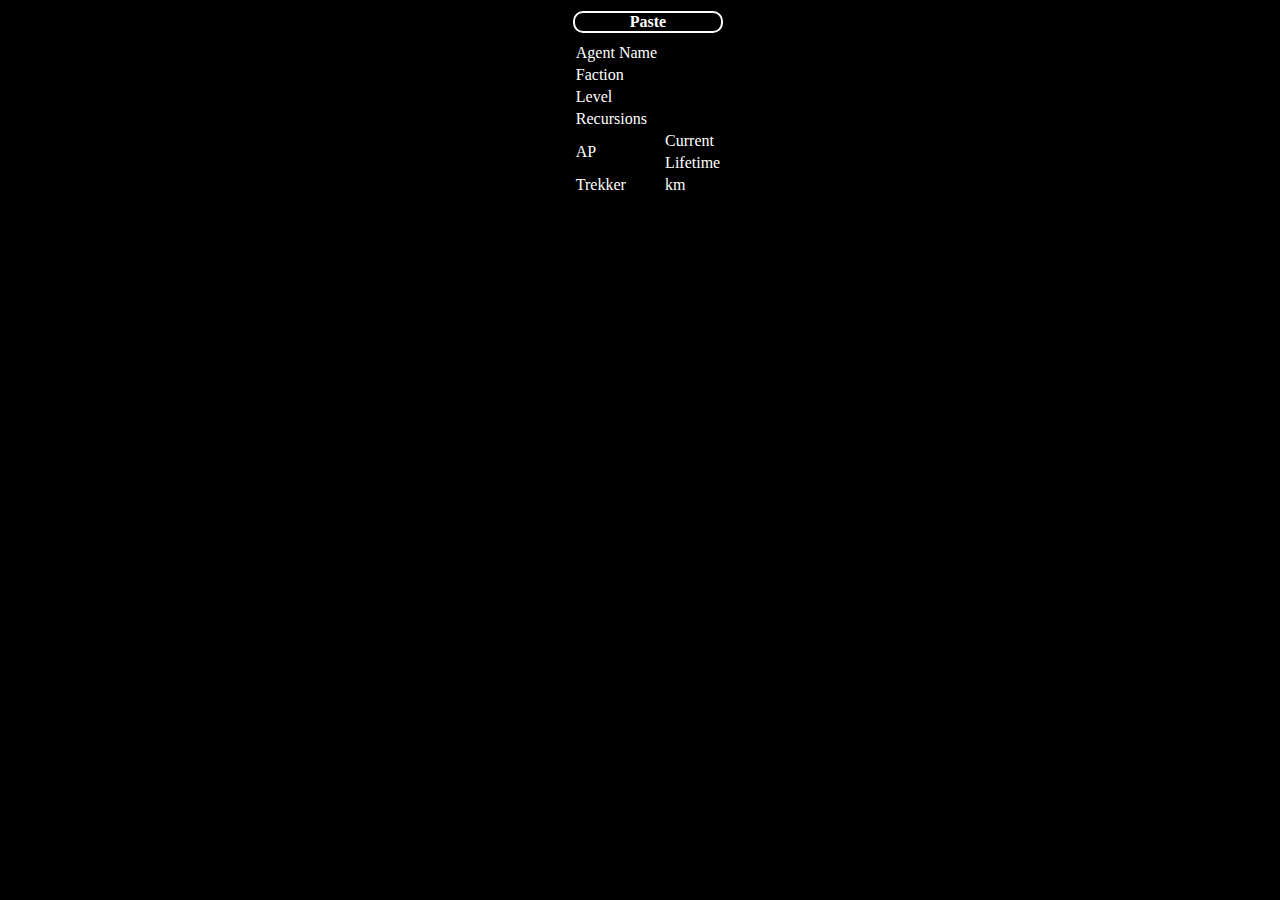
==== create/index.html @ 90043f9a "Initial commit" ====
<html>

<head>
    <title>Ingress First Saturday Stats QR Generator</title>

    <style type="text/css">
        body {
            width: 100%;
            text-align: center;
            background: black;
            color: white;
        }

        img {
            border: 0;
        }

        div.button {
            color: white;
            background: black;
            border: 2px solid white;
            ;
            border-radius: 10px;
            cursor: pointer;
            font-weight: bold;
            vertical-align: center;
        }
    </style>

    <script type="text/javascript">

        const IngressLevels = [
            { Level: 2, AP: 2500, Bronze: 0, Silver: 0, Gold: 0, Platinum: 0, Onyx: 0 }
            , { Level: 3, AP: 20000, Bronze: 0, Silver: 0, Gold: 0, Platinum: 0, Onyx: 0 }
            , { Level: 4, AP: 70000, Bronze: 0, Silver: 0, Gold: 0, Platinum: 0, Onyx: 0 }
            , { Level: 5, AP: 150000, Bronze: 0, Silver: 0, Gold: 0, Platinum: 0, Onyx: 0 }
            , { Level: 6, AP: 300000, Bronze: 0, Silver: 0, Gold: 0, Platinum: 0, Onyx: 0 }
            , { Level: 7, AP: 600000, Bronze: 0, Silver: 0, Gold: 0, Platinum: 0, Onyx: 0 }
            , { Level: 8, AP: 1200000, Bronze: 0, Silver: 0, Gold: 0, Platinum: 0, Onyx: 0 }
            , { Level: 9, AP: 2400000, Bronze: 0, Silver: 4, Gold: 1, Platinum: 0, Onyx: 0 }
            , { Level: 10, AP: 4000000, Bronze: 0, Silver: 5, Gold: 2, Platinum: 0, Onyx: 0 }
            , { Level: 11, AP: 6000000, Bronze: 0, Silver: 6, Gold: 4, Platinum: 0, Onyx: 0 }
            , { Level: 12, AP: 8400000, Bronze: 0, Silver: 7, Gold: 6, Platinum: 0, Onyx: 0 }
            , { Level: 13, AP: 12000000, Bronze: 0, Silver: 7, Gold: 7, Platinum: 1, Onyx: 0 }
            , { Level: 14, AP: 17000000, Bronze: 0, Silver: 7, Gold: 7, Platinum: 2, Onyx: 0 }
            , { Level: 15, AP: 24000000, Bronze: 0, Silver: 7, Gold: 7, Platinum: 3, Onyx: 0 }
            , { Level: 16, AP: 40000000, Bronze: 0, Silver: 7, Gold: 7, Platinum: 4, Onyx: 2 }
        ]

        function GetLevel(stats) {
            return IngressLevels.sort((a, b) => b.AP - a.AP).find(e => stats.ap >= e.AP).Level;
        }

        const IncludeInQR = [
            { AgentStats: 'username' }
            , { AgentStats: 'faction' }
            , { AgentStats: 'lifetimeap' }
            , { AgentStats: 'ap' }
            , { AgentStats: 'trekker' }
            , { AgentStats: 'recursions' }
        ]

        const StatsDefs = [
            { Niantic: 'Time Span', AgentStats: '' }
            , { Niantic: 'Agent Name', AgentStats: 'username' }
            , { Niantic: 'Agent Faction', AgentStats: 'faction' }
            , { Niantic: 'Date (yyyy-mm-dd)', AgentStats: '' }
            , { Niantic: 'Time (hh:mm:ss)', AgentStats: '' }
            , { Niantic: 'Lifetime AP', AgentStats: 'lifetimeap' }
            , { Niantic: 'Current AP', AgentStats: 'ap' }
            , { Niantic: 'Unique Portals Visited', AgentStats: 'explorer' }
            , { Niantic: 'Portals Discovered', AgentStats: 'seer' }
            , { Niantic: 'Seer Points', AgentStats: '' }
            , { Niantic: 'XM Collected', AgentStats: '' }
            , { Niantic: 'OPR Agreements', AgentStats: '' }
            , { Niantic: 'Distance Walked', AgentStats: 'trekker' }
            , { Niantic: 'Resonators Deployed', AgentStats: 'builder' }
            , { Niantic: 'Links Created', AgentStats: 'connector' }
            , { Niantic: 'Control Fields Created', AgentStats: 'mind-controller' }
            , { Niantic: 'Mind Units Captured', AgentStats: 'illuminator' }
            , { Niantic: 'Longest Link Ever Created', AgentStats: '' }
            , { Niantic: 'Largest Control Field', AgentStats: '' }
            , { Niantic: 'XM Recharged', AgentStats: 'recharger' }
            , { Niantic: 'Portals Captured', AgentStats: 'liberator' }
            , { Niantic: 'Unique Portals Captured', AgentStats: 'pioneer' }
            , { Niantic: 'Mods Deployed', AgentStats: 'engineer' }
            , { Niantic: 'Resonators Destroyed', AgentStats: 'purifier' }
            , { Niantic: 'Portals Neutralized', AgentStats: '' }
            , { Niantic: 'Enemy Links Destroyed', AgentStats: '' }
            , { Niantic: 'Enemy Fields Destroyed', AgentStats: '' }
            , { Niantic: 'Max Time Portal Held', AgentStats: 'guardian' }
            , { Niantic: 'Max Time Link Maintained', AgentStats: '' }
            , { Niantic: 'Max Link Length x Days', AgentStats: '' }
            , { Niantic: 'Max Time Field Held', AgentStats: '' }
            , { Niantic: 'Largest Field MUs x Days', AgentStats: '' }
            , { Niantic: 'Unique Missions Completed', AgentStats: 'specops' }
            , { Niantic: 'Hacks', AgentStats: 'hacker' }
            , { Niantic: 'Glyph Hack Points', AgentStats: 'translator' }
            , { Niantic: 'Longest Hacking Streak', AgentStats: 'sojourner' }
            , { Niantic: 'Mission Day(s) Attended', AgentStats: 'missionday' }
            , { Niantic: 'NL-1331 Meetup(s) Attended', AgentStats: '' }
            , { Niantic: 'First Saturday Events', AgentStats: '' }
            , { Niantic: 'Intel Ops Missions', AgentStats: '' }
            , { Niantic: 'Recursions', AgentStats: 'recursions' }
        ]

        const FactionTranslation = [
            { Niantic: 'Resistance', AgentStats: 'res', color: 'blue' }
            , { Niantic: 'Enlightened', AgentStats: 'enl', color: 'green' }
        ]

        function tsvObj(tsv) {
            var lines = tsv.split("\n");
            var result = [];
            var headers = lines[0].split("\t");
            for (var i = 1; i < lines.length; i++) {
                var obj = {};
                var currentline = lines[i].split("\t");
                for (var j = 0; j < headers.length; j++) {
                    var AgentStats = StatsDefs.filter(e => e.Niantic === headers[j] && e.AgentStats != '');
                    if (AgentStats.length > 0) {
                        if (IncludeInQR.some(e => e.AgentStats === AgentStats[0].AgentStats)) {
                            if (FactionTranslation.some(e => e.Niantic === currentline[j])) {
                                obj[AgentStats[0].AgentStats] = FactionTranslation.filter(e => e.Niantic === currentline[j])[0].AgentStats;
                            }
                            else {
                                obj[AgentStats[0].AgentStats] = currentline[j];
                            }
                        }
                    }
                }
                result.push(obj);
            }
            return (result[0]);
        }

        function paste() {
            navigator.clipboard.readText()
                .then(text => {
                    var rawdata = text;
                    var stats = tsvObj(rawdata);
                    stats["level"] = GetLevel(stats);
                    var data = JSON.stringify(stats);

                    document.getElementById("qrimage").innerHTML = "<img src='https://chart.googleapis.com/chart?chs=500x500&cht=qr&chl=" + encodeURIComponent(data) + "&chld=H'/>";
                    document.getElementById("AgentName").innerText = stats.username;
                    document.getElementById("Faction").innerText = FactionTranslation.find(e => e.AgentStats === stats.faction).Niantic;
                    document.getElementById("Faction").style.color = FactionTranslation.find(e => e.AgentStats === stats.faction).color;
                    document.getElementById("Level").innerText = stats.level;
                    document.getElementById("LifetimeAP").innerText = stats.lifetimeap.replace(/\B(?=(\d{3})+(?!\d))/g, ",");;
                    document.getElementById("CurrentAP").innerText = stats.ap.replace(/\B(?=(\d{3})+(?!\d))/g, ",");;
                    document.getElementById("Trekker").innerText = stats.trekker.replace(/\B(?=(\d{3})+(?!\d))/g, ",");;
                    document.getElementById("Recursions").innerText = stats.recursions;

                    // document.getElementById("rawdata").value = text;
                    // document.getElementById("data").value = data;

                    console.log('Pasted content: ', text);
                    console.log('Processed data: ', data);
                })
                .catch(err => {
                    console.error('Failed to read clipboard contents: ', err);
                });
        }

    </script>
</head>

<body>
    <div id="main">
        <div id="mainbody">
            <table border="0" align="center">
                <tr>
                    <td align="center">
                        <div class="button" onclick="paste()">Paste</div>
                    </td>
                </tr>
                <tr>
                    <td align="center">
                        <div id="qrimage">
                        </div>
                    </td>
                </tr>
                <tr>
                    <td align="center">
                        <div id="stats">
                            <table align="center">
                                <tr>
                                    <td>Agent Name</td>
                                    <td><span id="AgentName"></span></td>
                                </tr>
                                <tr>
                                    <td>Faction</td>
                                    <td><span id="Faction"></span></td>
                                </tr>
                                <tr>
                                    <td>Level</td>
                                    <td><span id="Level"></span></td>
                                </tr>
                                <tr>
                                    <td>Recursions</td>
                                    <td><span id="Recursions"></span></td>
                                </tr>
                                <tr>
                                    <td rowspan="2">AP</td>
                                    <td style="text-align : right;"><span id="CurrentAP"></span></td>
                                    <td>Current</td>
                                </tr>
                                <tr>
                                    <td style="text-align : right;"><span id="LifetimeAP"></span></td>
                                    <td>Lifetime</td>
                                </tr>
                                <tr>
                                    <td>Trekker</td>
                                    <td style="text-align : right;"><span id="Trekker"></span></td>
                                    <td>km</td>
                                </tr>
                            </table>
                        </div>
                    </td>
                </tr>
                <!-- <tr>
                    <td align="center">
                        <textarea cols="40" rows="10" id="rawdata"></textarea>
                    </td>
                </tr>
                <tr>
                    <td align="center">
                        <textarea cols="40" rows="10" id="data"></textarea>
                    </td>
                </tr> -->
            </table>
        </div>
    </div>
</body>

</html>
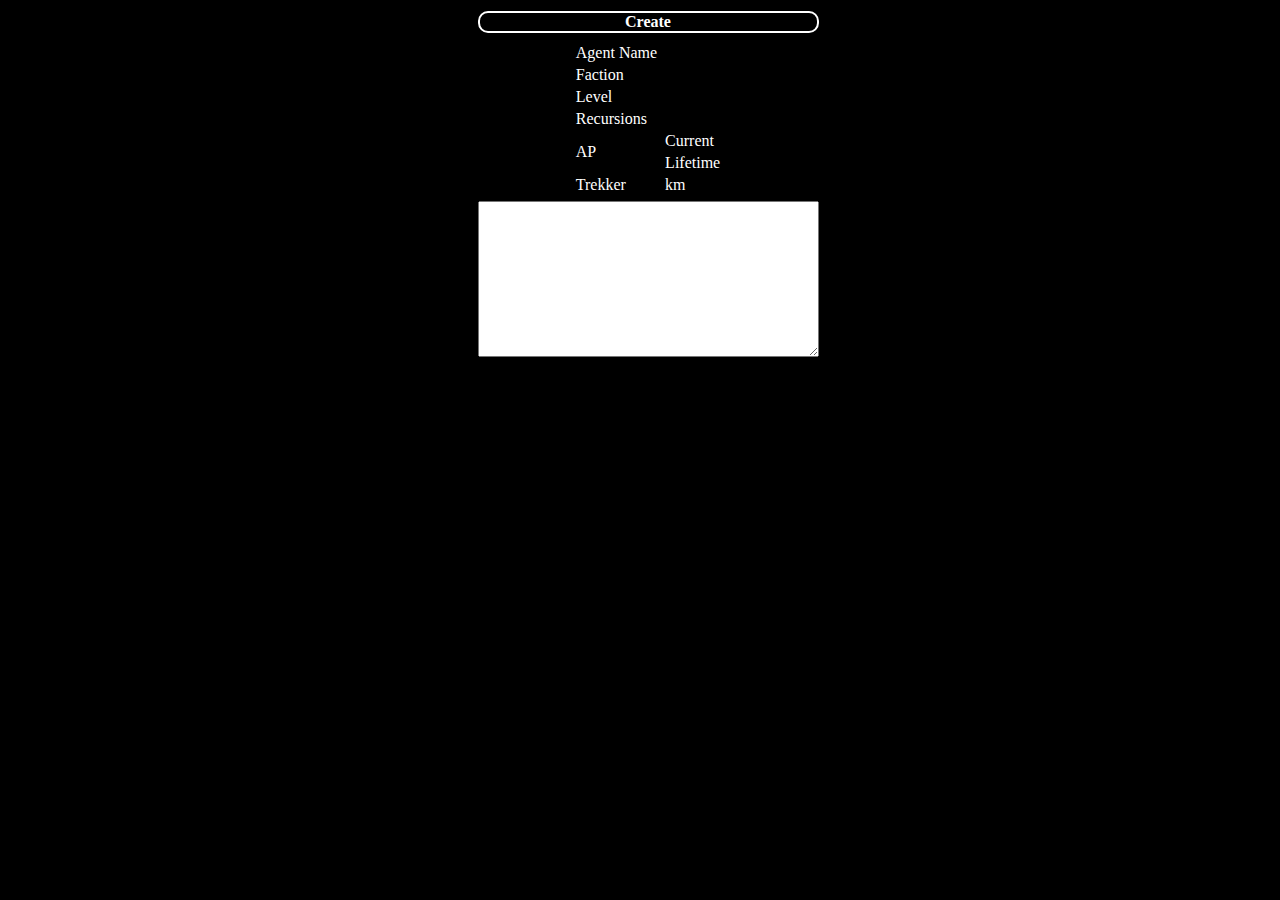
==== commit 99765788: "Update index.html" ====
--- a/create/index.html
+++ b/create/index.html
@@ -134,26 +134,30 @@
             return (result[0]);
         }
 
+        function create(text) {
+            var rawdata = text;
+            var stats = tsvObj(rawdata);
+            stats["level"] = GetLevel(stats);
+            var data = JSON.stringify(stats);
+
+            document.getElementById("qrimage").innerHTML = "<img src='https://chart.googleapis.com/chart?chs=500x500&cht=qr&chl=" + encodeURIComponent(data) + "&chld=H'/>";
+            document.getElementById("AgentName").innerText = stats.username;
+            document.getElementById("Faction").innerText = FactionTranslation.find(e => e.AgentStats === stats.faction).Niantic;
+            document.getElementById("Faction").style.color = FactionTranslation.find(e => e.AgentStats === stats.faction).color;
+            document.getElementById("Level").innerText = stats.level;
+            document.getElementById("LifetimeAP").innerText = stats.lifetimeap.replace(/\B(?=(\d{3})+(?!\d))/g, ",");;
+            document.getElementById("CurrentAP").innerText = stats.ap.replace(/\B(?=(\d{3})+(?!\d))/g, ",");;
+            document.getElementById("Trekker").innerText = stats.trekker.replace(/\B(?=(\d{3})+(?!\d))/g, ",");;
+            document.getElementById("Recursions").innerText = stats.recursions;
+
+            // document.getElementById("rawdata").value = text;
+            // document.getElementById("data").value = data;
+            return data;
+        }
+
         function paste() {
             navigator.clipboard.readText()
                 .then(text => {
-                    var rawdata = text;
-                    var stats = tsvObj(rawdata);
-                    stats["level"] = GetLevel(stats);
-                    var data = JSON.stringify(stats);
-
-                    document.getElementById("qrimage").innerHTML = "<img src='https://chart.googleapis.com/chart?chs=500x500&cht=qr&chl=" + encodeURIComponent(data) + "&chld=H'/>";
-                    document.getElementById("AgentName").innerText = stats.username;
-                    document.getElementById("Faction").innerText = FactionTranslation.find(e => e.AgentStats === stats.faction).Niantic;
-                    document.getElementById("Faction").style.color = FactionTranslation.find(e => e.AgentStats === stats.faction).color;
-                    document.getElementById("Level").innerText = stats.level;
-                    document.getElementById("LifetimeAP").innerText = stats.lifetimeap.replace(/\B(?=(\d{3})+(?!\d))/g, ",");;
-                    document.getElementById("CurrentAP").innerText = stats.ap.replace(/\B(?=(\d{3})+(?!\d))/g, ",");;
-                    document.getElementById("Trekker").innerText = stats.trekker.replace(/\B(?=(\d{3})+(?!\d))/g, ",");;
-                    document.getElementById("Recursions").innerText = stats.recursions;
-
-                    // document.getElementById("rawdata").value = text;
-                    // document.getElementById("data").value = data;
 
                     console.log('Pasted content: ', text);
                     console.log('Processed data: ', data);
@@ -172,9 +176,14 @@
             <table border="0" align="center">
                 <tr>
                     <td align="center">
+                        <div class="button" onclick="create(document.getElementById('rawdata').value)">Create</div>
+                    </td>
+                </tr>
+                <!-- <tr>
+                    <td align="center">
                         <div class="button" onclick="paste()">Paste</div>
                     </td>
-                </tr>
+                </tr> -->
                 <tr>
                     <td align="center">
                         <div id="qrimage">
@@ -219,12 +228,12 @@
                         </div>
                     </td>
                 </tr>
+                <tr>
+                    <td align="center">
+                        <textarea cols="40" rows="10" id="rawdata"></textarea>
+                    </td>
+                </tr>
                 <!-- <tr>
-                    <td align="center">
-                        <textarea cols="40" rows="10" id="rawdata"></textarea>
-                    </td>
-                </tr>
-                <tr>
                     <td align="center">
                         <textarea cols="40" rows="10" id="data"></textarea>
                     </td>
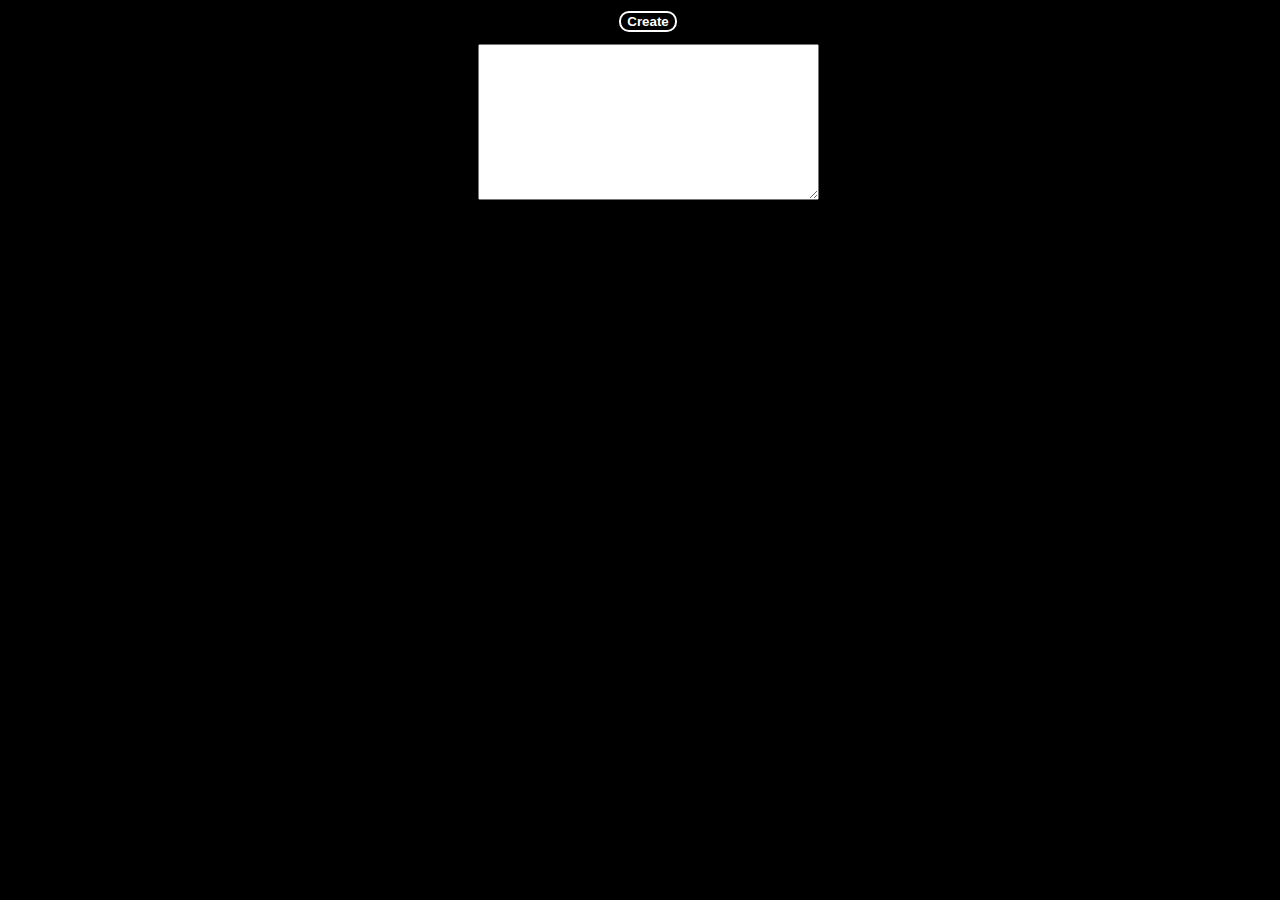
==== commit 1a571655: "update" ====
--- a/create/index.html
+++ b/create/index.html
@@ -15,158 +15,89 @@
             border: 0;
         }
 
-        div.button {
+        button {
             color: white;
             background: black;
             border: 2px solid white;
-            ;
             border-radius: 10px;
-            cursor: pointer;
             font-weight: bold;
-            vertical-align: center;
+        }
+
+        #stats.stats-waiting {
+            display:none;
+        }
+
+        #stats.stats-present {
+            display:block;
+        }
+
+        #qrimage.stats-waiting {
+            display:none;
+        }
+
+        #qrimage.stats-present {
+            display:block;
+        }
+
+        #reset.stats-waiting {
+            display:none;
+        }
+
+        #reset.stats-present {
+            display:block;
+        }
+
+        #rawdata.stats-waiting {
+            display:block;
+        }
+
+        #rawdata.stats-present {
+            display:none;
+        }
+
+        #create.stats-waiting {
+            display:block;
+        }
+
+        #create.stats-present {
+            display:none;
         }
     </style>
 
+    <script type="text/javascript" src="js/ingress/definitions.js"></script>
+    <script type="text/javascript" src="js/ingress/stats.js"></script>
+
     <script type="text/javascript">
+        function create(text) {
+            var stats = GetAgentStats(text);
+            var data = JSON.stringify(FilterStatsForIFS(stats));
 
-        const IngressLevels = [
-            { Level: 2, AP: 2500, Bronze: 0, Silver: 0, Gold: 0, Platinum: 0, Onyx: 0 }
-            , { Level: 3, AP: 20000, Bronze: 0, Silver: 0, Gold: 0, Platinum: 0, Onyx: 0 }
-            , { Level: 4, AP: 70000, Bronze: 0, Silver: 0, Gold: 0, Platinum: 0, Onyx: 0 }
-            , { Level: 5, AP: 150000, Bronze: 0, Silver: 0, Gold: 0, Platinum: 0, Onyx: 0 }
-            , { Level: 6, AP: 300000, Bronze: 0, Silver: 0, Gold: 0, Platinum: 0, Onyx: 0 }
-            , { Level: 7, AP: 600000, Bronze: 0, Silver: 0, Gold: 0, Platinum: 0, Onyx: 0 }
-            , { Level: 8, AP: 1200000, Bronze: 0, Silver: 0, Gold: 0, Platinum: 0, Onyx: 0 }
-            , { Level: 9, AP: 2400000, Bronze: 0, Silver: 4, Gold: 1, Platinum: 0, Onyx: 0 }
-            , { Level: 10, AP: 4000000, Bronze: 0, Silver: 5, Gold: 2, Platinum: 0, Onyx: 0 }
-            , { Level: 11, AP: 6000000, Bronze: 0, Silver: 6, Gold: 4, Platinum: 0, Onyx: 0 }
-            , { Level: 12, AP: 8400000, Bronze: 0, Silver: 7, Gold: 6, Platinum: 0, Onyx: 0 }
-            , { Level: 13, AP: 12000000, Bronze: 0, Silver: 7, Gold: 7, Platinum: 1, Onyx: 0 }
-            , { Level: 14, AP: 17000000, Bronze: 0, Silver: 7, Gold: 7, Platinum: 2, Onyx: 0 }
-            , { Level: 15, AP: 24000000, Bronze: 0, Silver: 7, Gold: 7, Platinum: 3, Onyx: 0 }
-            , { Level: 16, AP: 40000000, Bronze: 0, Silver: 7, Gold: 7, Platinum: 4, Onyx: 2 }
-        ]
+            document.getElementById("qrimage").innerHTML = "<img src='https://chart.googleapis.com/chart?chs=500x500&cht=qr&chl=" + encodeURIComponent(data) + "&chld=H'/>";
 
-        function GetLevel(stats) {
-            return IngressLevels.sort((a, b) => b.AP - a.AP).find(e => stats.ap >= e.AP).Level;
+            document.getElementById("AgentName").innerText = stats.username;
+            document.getElementById("Faction").innerText = FactionTranslation.find(e => e.AgentStatsName === stats.faction).NianticName;
+            document.getElementById("Faction").style.color = FactionTranslation.find(e => e.AgentStatsName === stats.faction).color;
+            document.getElementById("Level").innerText = stats.level;
+            document.getElementById("LifetimeAP").innerText = stats.lifetimeap.replace(/\B(?=(\d{3})+(?!\d))/g, ",");
+            document.getElementById("CurrentAP").innerText = stats.ap.replace(/\B(?=(\d{3})+(?!\d))/g, ",");
+            document.getElementById("Trekker").innerText = stats.trekker.replace(/\B(?=(\d{3})+(?!\d))/g, ",");
+            document.getElementById("Recursions").innerText = stats.recursions;
+
+            document.getElementById("rawdata").className = "stats-present";
+            document.getElementById("stats").className = "stats-present";
+            document.getElementById("qrimage").className = "stats-present";
+            document.getElementById("create").className = "stats-present";
+            document.getElementById("reset").className = "stats-present";
         }
 
-        const IncludeInQR = [
-            { AgentStats: 'username' }
-            , { AgentStats: 'faction' }
-            , { AgentStats: 'lifetimeap' }
-            , { AgentStats: 'ap' }
-            , { AgentStats: 'trekker' }
-            , { AgentStats: 'recursions' }
-        ]
-
-        const StatsDefs = [
-            { Niantic: 'Time Span', AgentStats: '' }
-            , { Niantic: 'Agent Name', AgentStats: 'username' }
-            , { Niantic: 'Agent Faction', AgentStats: 'faction' }
-            , { Niantic: 'Date (yyyy-mm-dd)', AgentStats: '' }
-            , { Niantic: 'Time (hh:mm:ss)', AgentStats: '' }
-            , { Niantic: 'Lifetime AP', AgentStats: 'lifetimeap' }
-            , { Niantic: 'Current AP', AgentStats: 'ap' }
-            , { Niantic: 'Unique Portals Visited', AgentStats: 'explorer' }
-            , { Niantic: 'Portals Discovered', AgentStats: 'seer' }
-            , { Niantic: 'Seer Points', AgentStats: '' }
-            , { Niantic: 'XM Collected', AgentStats: '' }
-            , { Niantic: 'OPR Agreements', AgentStats: '' }
-            , { Niantic: 'Distance Walked', AgentStats: 'trekker' }
-            , { Niantic: 'Resonators Deployed', AgentStats: 'builder' }
-            , { Niantic: 'Links Created', AgentStats: 'connector' }
-            , { Niantic: 'Control Fields Created', AgentStats: 'mind-controller' }
-            , { Niantic: 'Mind Units Captured', AgentStats: 'illuminator' }
-            , { Niantic: 'Longest Link Ever Created', AgentStats: '' }
-            , { Niantic: 'Largest Control Field', AgentStats: '' }
-            , { Niantic: 'XM Recharged', AgentStats: 'recharger' }
-            , { Niantic: 'Portals Captured', AgentStats: 'liberator' }
-            , { Niantic: 'Unique Portals Captured', AgentStats: 'pioneer' }
-            , { Niantic: 'Mods Deployed', AgentStats: 'engineer' }
-            , { Niantic: 'Resonators Destroyed', AgentStats: 'purifier' }
-            , { Niantic: 'Portals Neutralized', AgentStats: '' }
-            , { Niantic: 'Enemy Links Destroyed', AgentStats: '' }
-            , { Niantic: 'Enemy Fields Destroyed', AgentStats: '' }
-            , { Niantic: 'Max Time Portal Held', AgentStats: 'guardian' }
-            , { Niantic: 'Max Time Link Maintained', AgentStats: '' }
-            , { Niantic: 'Max Link Length x Days', AgentStats: '' }
-            , { Niantic: 'Max Time Field Held', AgentStats: '' }
-            , { Niantic: 'Largest Field MUs x Days', AgentStats: '' }
-            , { Niantic: 'Unique Missions Completed', AgentStats: 'specops' }
-            , { Niantic: 'Hacks', AgentStats: 'hacker' }
-            , { Niantic: 'Glyph Hack Points', AgentStats: 'translator' }
-            , { Niantic: 'Longest Hacking Streak', AgentStats: 'sojourner' }
-            , { Niantic: 'Mission Day(s) Attended', AgentStats: 'missionday' }
-            , { Niantic: 'NL-1331 Meetup(s) Attended', AgentStats: '' }
-            , { Niantic: 'First Saturday Events', AgentStats: '' }
-            , { Niantic: 'Intel Ops Missions', AgentStats: '' }
-            , { Niantic: 'Recursions', AgentStats: 'recursions' }
-        ]
-
-        const FactionTranslation = [
-            { Niantic: 'Resistance', AgentStats: 'res', color: 'blue' }
-            , { Niantic: 'Enlightened', AgentStats: 'enl', color: 'green' }
-        ]
-
-        function tsvObj(tsv) {
-            var lines = tsv.split("\n");
-            var result = [];
-            var headers = lines[0].split("\t");
-            for (var i = 1; i < lines.length; i++) {
-                var obj = {};
-                var currentline = lines[i].split("\t");
-                for (var j = 0; j < headers.length; j++) {
-                    var AgentStats = StatsDefs.filter(e => e.Niantic === headers[j] && e.AgentStats != '');
-                    if (AgentStats.length > 0) {
-                        if (IncludeInQR.some(e => e.AgentStats === AgentStats[0].AgentStats)) {
-                            if (FactionTranslation.some(e => e.Niantic === currentline[j])) {
-                                obj[AgentStats[0].AgentStats] = FactionTranslation.filter(e => e.Niantic === currentline[j])[0].AgentStats;
-                            }
-                            else {
-                                obj[AgentStats[0].AgentStats] = currentline[j];
-                            }
-                        }
-                    }
-                }
-                result.push(obj);
-            }
-            return (result[0]);
+        function reset() {
+            document.getElementById("rawdata").value = '';
+            document.getElementById("rawdata").className = "stats-waiting";
+            document.getElementById("stats").className = "stats-waiting";
+            document.getElementById("qrimage").className = "stats-waiting";
+            document.getElementById("create").className = "stats-waiting";
+            document.getElementById("reset").className = "stats-waiting";
         }
-
-        function create(text) {
-            var rawdata = text;
-            var stats = tsvObj(rawdata);
-            stats["level"] = GetLevel(stats);
-            var data = JSON.stringify(stats);
-
-            document.getElementById("qrimage").innerHTML = "<img src='https://chart.googleapis.com/chart?chs=500x500&cht=qr&chl=" + encodeURIComponent(data) + "&chld=H'/>";
-            document.getElementById("AgentName").innerText = stats.username;
-            document.getElementById("Faction").innerText = FactionTranslation.find(e => e.AgentStats === stats.faction).Niantic;
-            document.getElementById("Faction").style.color = FactionTranslation.find(e => e.AgentStats === stats.faction).color;
-            document.getElementById("Level").innerText = stats.level;
-            document.getElementById("LifetimeAP").innerText = stats.lifetimeap.replace(/\B(?=(\d{3})+(?!\d))/g, ",");;
-            document.getElementById("CurrentAP").innerText = stats.ap.replace(/\B(?=(\d{3})+(?!\d))/g, ",");;
-            document.getElementById("Trekker").innerText = stats.trekker.replace(/\B(?=(\d{3})+(?!\d))/g, ",");;
-            document.getElementById("Recursions").innerText = stats.recursions;
-
-            // document.getElementById("rawdata").value = text;
-            // document.getElementById("data").value = data;
-            return data;
-        }
-
-        function paste() {
-            navigator.clipboard.readText()
-                .then(text => {
-
-                    console.log('Pasted content: ', text);
-                    console.log('Processed data: ', data);
-                })
-                .catch(err => {
-                    console.error('Failed to read clipboard contents: ', err);
-                });
-        }
-
     </script>
 </head>
 
@@ -176,23 +107,18 @@
             <table border="0" align="center">
                 <tr>
                     <td align="center">
-                        <div class="button" onclick="create(document.getElementById('rawdata').value)">Create</div>
+                        <button id="create" onclick="create(document.getElementById('rawdata').value)" class="stats-waiting">Create</button>
                     </td>
                 </tr>
-                <!-- <tr>
-                    <td align="center">
-                        <div class="button" onclick="paste()">Paste</div>
-                    </td>
-                </tr> -->
                 <tr>
                     <td align="center">
-                        <div id="qrimage">
+                        <div id="qrimage" class="stats-waiting">
                         </div>
                     </td>
                 </tr>
                 <tr>
                     <td align="center">
-                        <div id="stats">
+                        <div id="stats" class="stats-waiting">
                             <table align="center">
                                 <tr>
                                     <td>Agent Name</td>
@@ -230,14 +156,14 @@
                 </tr>
                 <tr>
                     <td align="center">
-                        <textarea cols="40" rows="10" id="rawdata"></textarea>
+                        <textarea cols="40" rows="10" id="rawdata" class="stats-waiting"></textarea>
                     </td>
                 </tr>
-                <!-- <tr>
+                <tr>
                     <td align="center">
-                        <textarea cols="40" rows="10" id="data"></textarea>
+                        <button id="reset" onclick="reset()" class="stats-waiting">Reset</button>
                     </td>
-                </tr> -->
+                </tr>
             </table>
         </div>
     </div>
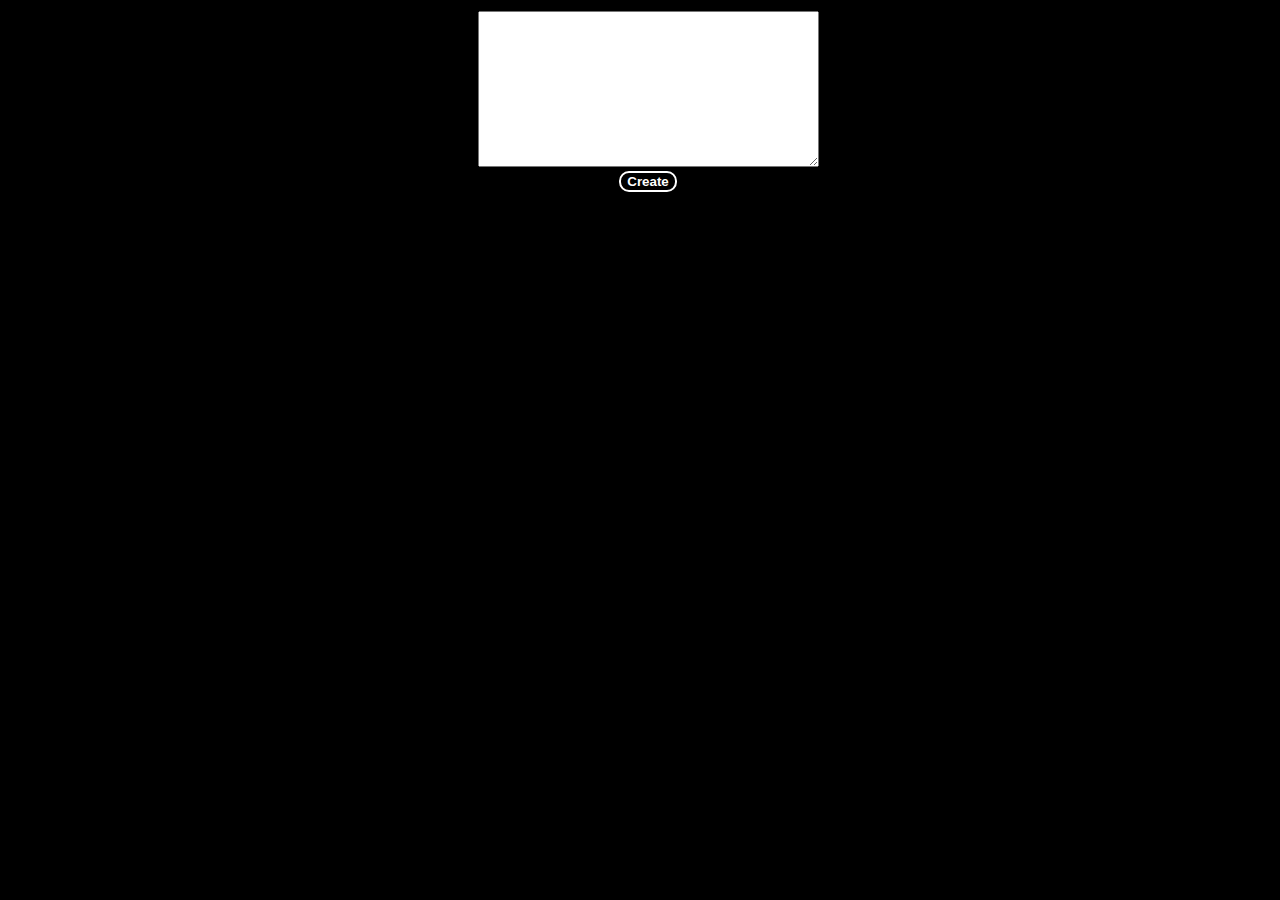
==== commit 02a7a9bb: "CSS simplification" ====
--- a/create/index.html
+++ b/create/index.html
@@ -1,124 +1,65 @@
+<!DOCTYPE html>
 <html>
 
 <head>
     <title>Ingress First Saturday Stats QR Generator</title>
 
-    <style type="text/css">
-        body {
-            width: 100%;
-            text-align: center;
-            background: black;
-            color: white;
-        }
-
-        img {
-            border: 0;
-        }
-
-        button {
-            color: white;
-            background: black;
-            border: 2px solid white;
-            border-radius: 10px;
-            font-weight: bold;
-        }
-
-        #stats.stats-waiting {
-            display:none;
-        }
-
-        #stats.stats-present {
-            display:block;
-        }
-
-        #qrimage.stats-waiting {
-            display:none;
-        }
-
-        #qrimage.stats-present {
-            display:block;
-        }
-
-        #reset.stats-waiting {
-            display:none;
-        }
-
-        #reset.stats-present {
-            display:block;
-        }
-
-        #rawdata.stats-waiting {
-            display:block;
-        }
-
-        #rawdata.stats-present {
-            display:none;
-        }
-
-        #create.stats-waiting {
-            display:block;
-        }
-
-        #create.stats-present {
-            display:none;
-        }
-    </style>
+    <link rel="stylesheet" type="text/css" href="styles.css" />
 
     <script type="text/javascript" src="js/ingress/definitions.js"></script>
     <script type="text/javascript" src="js/ingress/stats.js"></script>
 
     <script type="text/javascript">
         function create(text) {
-            var stats = GetAgentStats(text);
-            var data = JSON.stringify(FilterStatsForIFS(stats));
+            if ( text != '' ) {
+                var stats = GetAgentStats(text);
+                var data = JSON.stringify(FilterStatsForIFS(stats));
 
-            document.getElementById("qrimage").innerHTML = "<img src='https://chart.googleapis.com/chart?chs=500x500&cht=qr&chl=" + encodeURIComponent(data) + "&chld=H'/>";
+                document.getElementById("qrimage").innerHTML = "<img src='https://chart.googleapis.com/chart?chs=500x500&cht=qr&chl=" + encodeURIComponent(data) + "&chld=H'/>";
 
-            document.getElementById("AgentName").innerText = stats.username;
-            document.getElementById("Faction").innerText = FactionTranslation.find(e => e.AgentStatsName === stats.faction).NianticName;
-            document.getElementById("Faction").style.color = FactionTranslation.find(e => e.AgentStatsName === stats.faction).color;
-            document.getElementById("Level").innerText = stats.level;
-            document.getElementById("LifetimeAP").innerText = stats.lifetimeap.replace(/\B(?=(\d{3})+(?!\d))/g, ",");
-            document.getElementById("CurrentAP").innerText = stats.ap.replace(/\B(?=(\d{3})+(?!\d))/g, ",");
-            document.getElementById("Trekker").innerText = stats.trekker.replace(/\B(?=(\d{3})+(?!\d))/g, ",");
-            document.getElementById("Recursions").innerText = stats.recursions;
+                document.getElementById("AgentName").innerText = stats.username;
+                document.getElementById("Faction").innerText = FactionTranslation.find(e => e.AgentStatsName === stats.faction).NianticName;
+                document.getElementById("Faction").style.color = FactionTranslation.find(e => e.AgentStatsName === stats.faction).color;
+                document.getElementById("Level").innerText = stats.level;
+                document.getElementById("LifetimeAP").innerText = stats.lifetimeap.replace(/\B(?=(\d{3})+(?!\d))/g, ",");
+                document.getElementById("CurrentAP").innerText = stats.ap.replace(/\B(?=(\d{3})+(?!\d))/g, ",");
+                document.getElementById("Trekker").innerText = stats.trekker.replace(/\B(?=(\d{3})+(?!\d))/g, ",");
+                document.getElementById("Recursions").innerText = stats.recursions;
 
-            document.getElementById("rawdata").className = "stats-present";
-            document.getElementById("stats").className = "stats-present";
-            document.getElementById("qrimage").className = "stats-present";
-            document.getElementById("create").className = "stats-present";
-            document.getElementById("reset").className = "stats-present";
+                document.querySelectorAll('.watching-stats').forEach(el => { el.dataset.stats = "stats-present" ; });
+            }
         }
 
         function reset() {
             document.getElementById("rawdata").value = '';
-            document.getElementById("rawdata").className = "stats-waiting";
-            document.getElementById("stats").className = "stats-waiting";
-            document.getElementById("qrimage").className = "stats-waiting";
-            document.getElementById("create").className = "stats-waiting";
-            document.getElementById("reset").className = "stats-waiting";
+            document.querySelectorAll('.watching-stats').forEach(el => { el.dataset.stats = "stats-waiting" ; });
         }
     </script>
 </head>
 
-<body>
+<body onload="reset()">
     <div id="main">
         <div id="mainbody">
             <table border="0" align="center">
                 <tr>
                     <td align="center">
-                        <button id="create" onclick="create(document.getElementById('rawdata').value)" class="stats-waiting">Create</button>
+                        <textarea cols="40" rows="10" id="rawdata" class="watching-stats"></textarea>
                     </td>
                 </tr>
                 <tr>
                     <td align="center">
-                        <div id="qrimage" class="stats-waiting">
+                        <button id="create" onclick="create(document.getElementById('rawdata').value)" class="watching-stats">Create</button>
+                    </td>
+                </tr>
+                <tr>
+                    <td align="center">
+                        <div id="qrimage" class="watching-stats">
                         </div>
                     </td>
                 </tr>
                 <tr>
                     <td align="center">
-                        <div id="stats" class="stats-waiting">
+                        <div id="stats" class="watching-stats">
                             <table align="center">
                                 <tr>
                                     <td>Agent Name</td>
@@ -156,12 +97,7 @@
                 </tr>
                 <tr>
                     <td align="center">
-                        <textarea cols="40" rows="10" id="rawdata" class="stats-waiting"></textarea>
-                    </td>
-                </tr>
-                <tr>
-                    <td align="center">
-                        <button id="reset" onclick="reset()" class="stats-waiting">Reset</button>
+                        <button id="reset" onclick="reset()" class="watching-stats">Reset</button>
                     </td>
                 </tr>
             </table>
--- a/create/styles.css
+++ b/create/styles.css
@@ -0,0 +1,34 @@
+body {
+    width: 100%;
+    text-align: center;
+    background: black;
+    color: white;
+}
+
+img {
+    border: 0;
+}
+
+button {
+    color: white;
+    background: black;
+    border: 2px solid white;
+    border-radius: 10px;
+    font-weight: bold;
+}
+
+#stats[data-stats='stats-waiting'], #qrimage[data-stats='stats-waiting'], #reset[data-stats='stats-waiting'] {
+    display:none;
+}
+
+#stats[data-stats='stats-present'], #qrimage[data-stats='stats-present'], #reset[data-stats='stats-present'] {
+    display:block;
+}
+
+#rawdata[data-stats='stats-waiting'], #create[data-stats='stats-waiting'] {
+    display:block;
+}
+
+#rawdata[data-stats='stats-present'], #create[data-stats='stats-present'] {
+    display:none;
+}
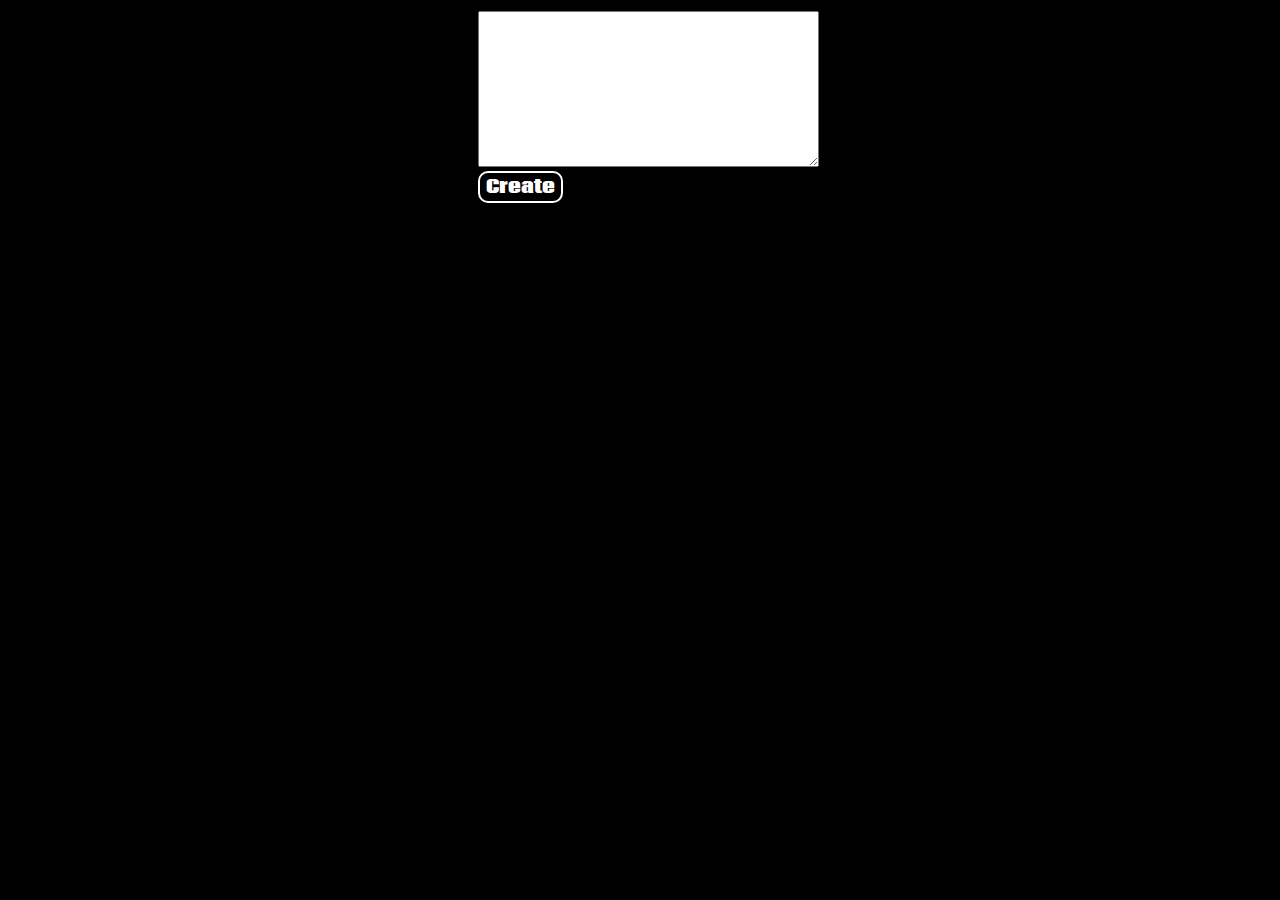
==== commit fc2e66cd: "QRious used to generate QR code, no call out to Google charts." ====
--- a/create/index.html
+++ b/create/index.html
@@ -4,20 +4,23 @@
 <head>
     <title>Ingress First Saturday Stats QR Generator</title>
 
+    <link href="https://fonts.googleapis.com/css?family=Coda&display=swap" rel="stylesheet">
     <link rel="stylesheet" type="text/css" href="styles.css" />
 
     <script type="text/javascript" src="js/ingress/definitions.js"></script>
     <script type="text/javascript" src="js/ingress/stats.js"></script>
+    <script type="text/javascript" src="js/qrious.min.js"></script>
 
     <script type="text/javascript">
         function create(text) {
-            if ( text != '' ) {
+            if (text != '') {
                 var stats = GetAgentStats(text);
                 var data = JSON.stringify(FilterStatsForIFS(stats));
 
-                document.getElementById("qrimage").innerHTML = "<img src='https://chart.googleapis.com/chart?chs=500x500&cht=qr&chl=" + encodeURIComponent(data) + "&chld=H'/>";
+                var qrcode = new QRious({ element: document.getElementById("qrcode"), value: data, size: 500, foreground: FactionTranslation.find(e => e.AgentStatsName === stats.faction).color });
 
                 document.getElementById("AgentName").innerText = stats.username;
+                document.getElementById("AgentName").style.color = FactionTranslation.find(e => e.AgentStatsName === stats.faction).color;
                 document.getElementById("Faction").innerText = FactionTranslation.find(e => e.AgentStatsName === stats.faction).NianticName;
                 document.getElementById("Faction").style.color = FactionTranslation.find(e => e.AgentStatsName === stats.faction).color;
                 document.getElementById("Level").innerText = stats.level;
@@ -26,82 +29,80 @@
                 document.getElementById("Trekker").innerText = stats.trekker.replace(/\B(?=(\d{3})+(?!\d))/g, ",");
                 document.getElementById("Recursions").innerText = stats.recursions;
 
-                document.querySelectorAll('.watching-stats').forEach(el => { el.dataset.stats = "stats-present" ; });
+                document.querySelectorAll('.watching-stats').forEach(el => { el.dataset.stats = true; });
             }
         }
 
         function reset() {
             document.getElementById("rawdata").value = '';
-            document.querySelectorAll('.watching-stats').forEach(el => { el.dataset.stats = "stats-waiting" ; });
+            document.querySelectorAll('.watching-stats').forEach(el => { delete el.dataset.stats; });
         }
     </script>
 </head>
 
 <body onload="reset()">
-    <div id="main">
-        <div id="mainbody">
-            <table border="0" align="center">
-                <tr>
-                    <td align="center">
-                        <textarea cols="40" rows="10" id="rawdata" class="watching-stats"></textarea>
-                    </td>
-                </tr>
-                <tr>
-                    <td align="center">
-                        <button id="create" onclick="create(document.getElementById('rawdata').value)" class="watching-stats">Create</button>
-                    </td>
-                </tr>
-                <tr>
-                    <td align="center">
-                        <div id="qrimage" class="watching-stats">
-                        </div>
-                    </td>
-                </tr>
-                <tr>
-                    <td align="center">
-                        <div id="stats" class="watching-stats">
-                            <table align="center">
-                                <tr>
-                                    <td>Agent Name</td>
-                                    <td><span id="AgentName"></span></td>
-                                </tr>
-                                <tr>
-                                    <td>Faction</td>
-                                    <td><span id="Faction"></span></td>
-                                </tr>
-                                <tr>
-                                    <td>Level</td>
-                                    <td><span id="Level"></span></td>
-                                </tr>
-                                <tr>
-                                    <td>Recursions</td>
-                                    <td><span id="Recursions"></span></td>
-                                </tr>
-                                <tr>
-                                    <td rowspan="2">AP</td>
-                                    <td style="text-align : right;"><span id="CurrentAP"></span></td>
-                                    <td>Current</td>
-                                </tr>
-                                <tr>
-                                    <td style="text-align : right;"><span id="LifetimeAP"></span></td>
-                                    <td>Lifetime</td>
-                                </tr>
-                                <tr>
-                                    <td>Trekker</td>
-                                    <td style="text-align : right;"><span id="Trekker"></span></td>
-                                    <td>km</td>
-                                </tr>
-                            </table>
-                        </div>
-                    </td>
-                </tr>
-                <tr>
-                    <td align="center">
-                        <button id="reset" onclick="reset()" class="watching-stats">Reset</button>
-                    </td>
-                </tr>
-            </table>
-        </div>
+    <div id="main" style="width : 100%; text-align: center">
+        <table align="center" style="border: 0px; text-align: center">
+            <tr>
+                <td style="text-align: center">
+                    <textarea cols="40" rows="10" id="rawdata" class="watching-stats stats-hide"></textarea>
+                </td>
+            </tr>
+            <tr>
+                <td align="center" style="text-align: center">
+                    <button id="create" onclick="create(document.getElementById('rawdata').value)"
+                        class="watching-stats stats-hide">Create</button>
+                </td>
+            </tr>
+            <tr>
+                <td style="text-align: center">
+                    <canvas id="qrcode" class="watching-stats stats-show"></canvas>
+                </td>
+            </tr>
+            <tr>
+                <td style="text-align: center">
+                    <div id="stats" class="watching-stats stats-show">
+                        <table align="center" style="text-align: center">
+                            <tr>
+                                <td class="agentname caption">Agent Name</td>
+                                <td class="agentname data"><span id="AgentName"></span></td>
+                            </tr>
+                            <tr>
+                                <td class="faction caption">Faction</td>
+                                <td class="faction data"><span id="Faction"></span></td>
+                            </tr>
+                            <tr>
+                                <td class="level caption">Level</td>
+                                <td class="level data"><span id="Level"></span></td>
+                            </tr>
+                            <tr>
+                                <td class="recursions caption">Recursions</td>
+                                <td class="recursions data"><span id="Recursions"></span></td>
+                            </tr>
+                            <tr>
+                                <td class="trekker caption">Trekker</td>
+                                <td class="trekker data"><span id="Trekker"></span></td>
+                                <td class="trekker label">km</td>
+                            </tr>
+                            <tr>
+                                <td class="ap caption" rowspan="2">AP</td>
+                                <td class="ap data"><span id="CurrentAP"></span></td>
+                                <td class="ap label">Current</td>
+                            </tr>
+                            <tr>
+                                <td class="ap data"><span id="LifetimeAP"></span></td>
+                                <td class="ap label">Lifetime</td>
+                            </tr>
+                        </table>
+                    </div>
+                </td>
+            </tr>
+            <tr>
+                <td style="text-align: center">
+                    <button id="reset" onclick="reset()" class="watching-stats stats-show">Reset</button>
+                </td>
+            </tr>
+        </table>
     </div>
 </body>
 
--- a/create/styles.css
+++ b/create/styles.css
@@ -3,6 +3,7 @@
     text-align: center;
     background: black;
     color: white;
+    font-family: 'Coda', sans-serif;
 }
 
 img {
@@ -14,21 +15,33 @@
     background: black;
     border: 2px solid white;
     border-radius: 10px;
+    font-family: 'Coda', sans-serif;
+    font-weight: bold;
+    font-size: 18px;
+}
+
+#stats table tr td {
+    padding-left: 5px;
+    padding-right: 5px;
+}
+
+.watching-stats.stats-show:not([data-stats]), .watching-stats.stats-hide[data-stats] {
+    display:none;
+}
+
+.watching-stats.stats-show[data-stats], .watching-stats.stats-hide:not([data-stats]) {
+    display:block;
+}
+
+.caption {
+    text-align: right;
     font-weight: bold;
 }
 
-#stats[data-stats='stats-waiting'], #qrimage[data-stats='stats-waiting'], #reset[data-stats='stats-waiting'] {
-    display:none;
+.level.data, .recursions.data, .ap.data, .trekker.data {
+    text-align: right;
 }
 
-#stats[data-stats='stats-present'], #qrimage[data-stats='stats-present'], #reset[data-stats='stats-present'] {
-    display:block;
+.agentname.data, .faction.data, .label {
+    text-align: left;
 }
-
-#rawdata[data-stats='stats-waiting'], #create[data-stats='stats-waiting'] {
-    display:block;
-}
-
-#rawdata[data-stats='stats-present'], #create[data-stats='stats-present'] {
-    display:none;
-}
